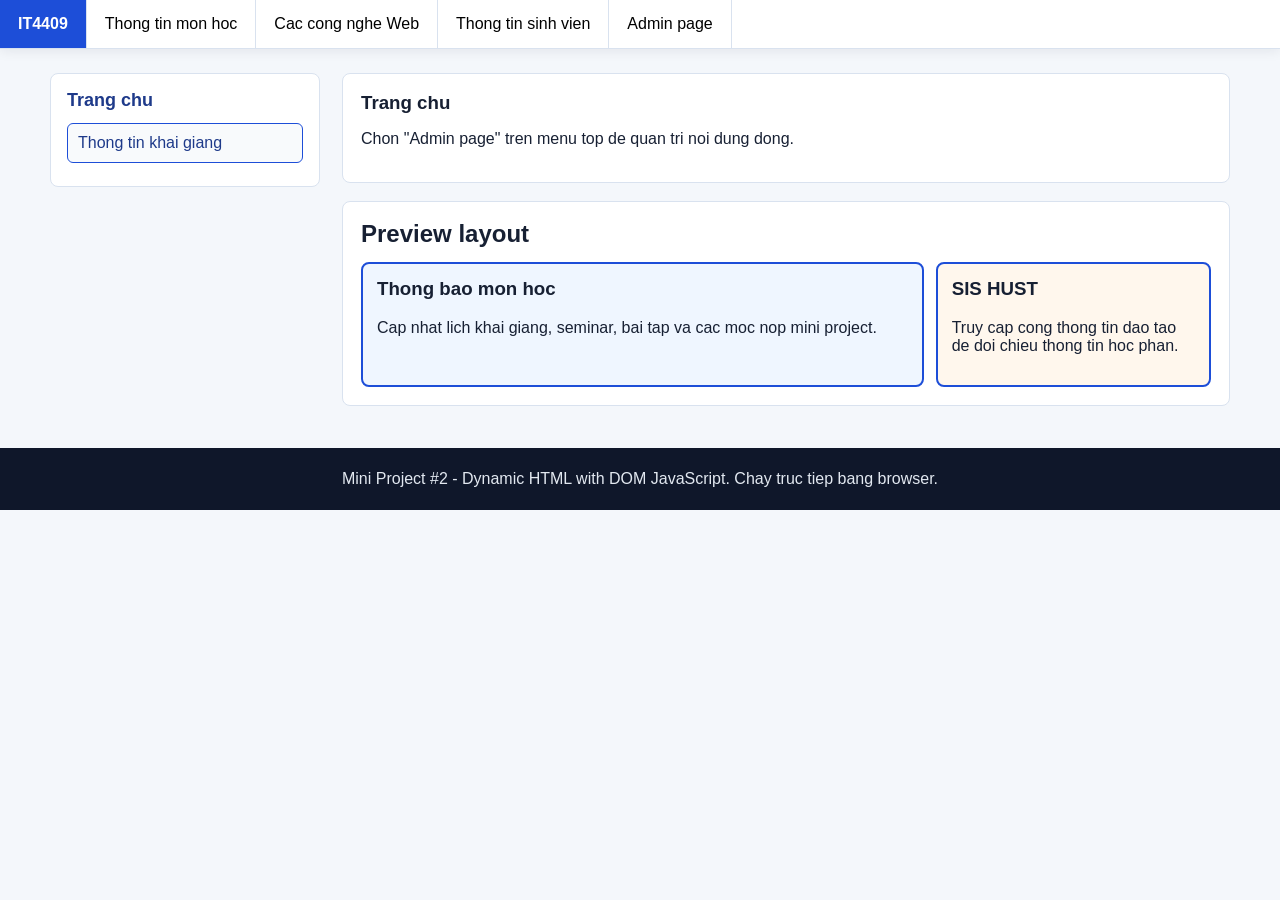
==== mini-project-2/index.html @ bc38d8d2 "Add mini projects 2 and 3 with HTML, CSS, and JavaScript functionality" ====
<!DOCTYPE html>
<html lang="vi">
<head>
  <meta charset="UTF-8">
  <meta name="viewport" content="width=device-width, initial-scale=1.0">
  <title>Mini Project #2 - Dynamic HTML Admin</title>
  <link rel="stylesheet" href="styles.css">
</head>
<body>
  <header class="topbar">
    <button id="home-logo" class="logo" title="Trang chu">IT4409</button>
    <nav id="top-menu" class="top-menu" aria-label="Menu top"></nav>
  </header>

  <div class="shell">
    <aside class="left-panel">
      <h2 id="left-title">Menu left</h2>
      <nav id="left-menu"></nav>
    </aside>
    <main class="page">
      <section id="admin-area"></section>
      <section id="preview-area" class="preview-area"></section>
    </main>
  </div>

  <footer class="footer">Mini Project #2 - Dynamic HTML with DOM JavaScript. Chay truc tiep bang browser.</footer>
  <script src="app.js"></script>
</body>
</html>
---- mini-project-2/styles.css ----
:root {
  --bg: #f4f7fb;
  --paper: #fff;
  --ink: #172033;
  --muted: #667085;
  --primary: #1d4ed8;
  --primary-dark: #1e3a8a;
  --danger: #b42318;
  --line: #d9e2ef;
  --soft: #eff6ff;
}

* { box-sizing: border-box; }

body {
  margin: 0;
  background: var(--bg);
  color: var(--ink);
  font-family: Arial, Helvetica, sans-serif;
}

button, input, textarea, select {
  font: inherit;
}

.topbar {
  position: sticky;
  top: 0;
  z-index: 10;
  display: flex;
  background: var(--paper);
  border-bottom: 1px solid var(--line);
  box-shadow: 0 2px 12px rgba(15, 23, 42, 0.08);
}

.logo, .top-menu button {
  border: 0;
  border-right: 1px solid var(--line);
  background: var(--paper);
  padding: 15px 18px;
  cursor: pointer;
  white-space: nowrap;
}

.logo {
  font-weight: 800;
  color: var(--primary);
}

.top-menu {
  display: flex;
  flex: 1;
  overflow-x: auto;
}

.top-menu button.active, .logo.active, .top-menu button:hover, .logo:hover {
  background: var(--primary);
  color: #fff;
}

.shell {
  display: grid;
  grid-template-columns: 270px minmax(0, 1fr);
  gap: 22px;
  width: min(1180px, calc(100% - 28px));
  margin: 24px auto;
}

.left-panel, .card, .content-card {
  background: var(--paper);
  border: 1px solid var(--line);
  border-radius: 8px;
}

.left-panel {
  align-self: start;
  position: sticky;
  top: 62px;
  padding: 16px;
}

.left-panel h2 {
  margin: 0 0 12px;
  font-size: 18px;
  color: var(--primary-dark);
}

.left-panel button {
  display: block;
  width: 100%;
  margin: 7px 0;
  border: 1px solid var(--line);
  border-radius: 6px;
  background: #f8fafc;
  padding: 10px;
  text-align: left;
  cursor: pointer;
}

.left-panel button.active, .left-panel button:hover {
  border-color: var(--primary);
  color: var(--primary-dark);
}

.card {
  margin-bottom: 18px;
  padding: 18px;
}

.card h1, .card h2 {
  margin: 0 0 14px;
}

.toolbar {
  display: flex;
  flex-wrap: wrap;
  gap: 8px;
  align-items: center;
  margin: 10px 0 16px;
}

.btn {
  border: 1px solid var(--primary);
  border-radius: 6px;
  background: var(--primary);
  color: #fff;
  padding: 8px 11px;
  cursor: pointer;
}

.btn.secondary {
  background: #fff;
  color: var(--primary);
}

.btn.danger {
  border-color: var(--danger);
  background: var(--danger);
}

.item-row {
  display: grid;
  grid-template-columns: minmax(0, 1fr) auto;
  gap: 12px;
  align-items: center;
  padding: 12px 0;
  border-top: 1px solid var(--line);
}

.item-title {
  min-width: 0;
}

.item-title strong {
  display: block;
}

.item-title span {
  color: var(--muted);
  font-size: 14px;
}

.actions {
  display: flex;
  flex-wrap: wrap;
  gap: 6px;
}

.form-grid {
  display: grid;
  grid-template-columns: repeat(2, minmax(0, 1fr));
  gap: 12px;
}

.form-grid label, .form-grid .wide {
  display: grid;
  gap: 6px;
}

.form-grid .wide {
  grid-column: 1 / -1;
}

input, textarea, select {
  width: 100%;
  border: 1px solid var(--line);
  border-radius: 6px;
  padding: 9px 10px;
  background: #fff;
}

textarea {
  min-height: 180px;
  resize: vertical;
  font-family: Consolas, monospace;
}

.preview-grid {
  display: grid;
  grid-template-columns: repeat(12, 1fr);
  gap: 12px;
}

.content-box {
  min-height: 120px;
  border: 2px solid var(--primary);
  border-radius: 8px;
  background: var(--soft);
  padding: 14px;
  overflow: auto;
}

.content-box h3 {
  margin-top: 0;
}

.empty {
  color: var(--muted);
  padding: 18px;
  background: #f8fafc;
  border: 1px dashed var(--line);
  border-radius: 8px;
}

.footer {
  padding: 22px;
  text-align: center;
  color: #e2e8f0;
  background: #0f172a;
}

.help-body {
  background: #fff;
}

.help-page {
  width: min(820px, calc(100% - 28px));
  margin: 32px auto;
  line-height: 1.7;
}

@media (max-width: 840px) {
  .shell {
    grid-template-columns: 1fr;
  }

  .left-panel {
    position: static;
  }

  .form-grid {
    grid-template-columns: 1fr;
  }

}

@media (max-width: 560px) {
  .topbar, .top-menu {
    flex-wrap: wrap;
  }

  .logo, .top-menu button {
    flex: 1 0 100%;
    text-align: left;
  }

  .content-box {
    grid-column: span 12 !important;
  }
}
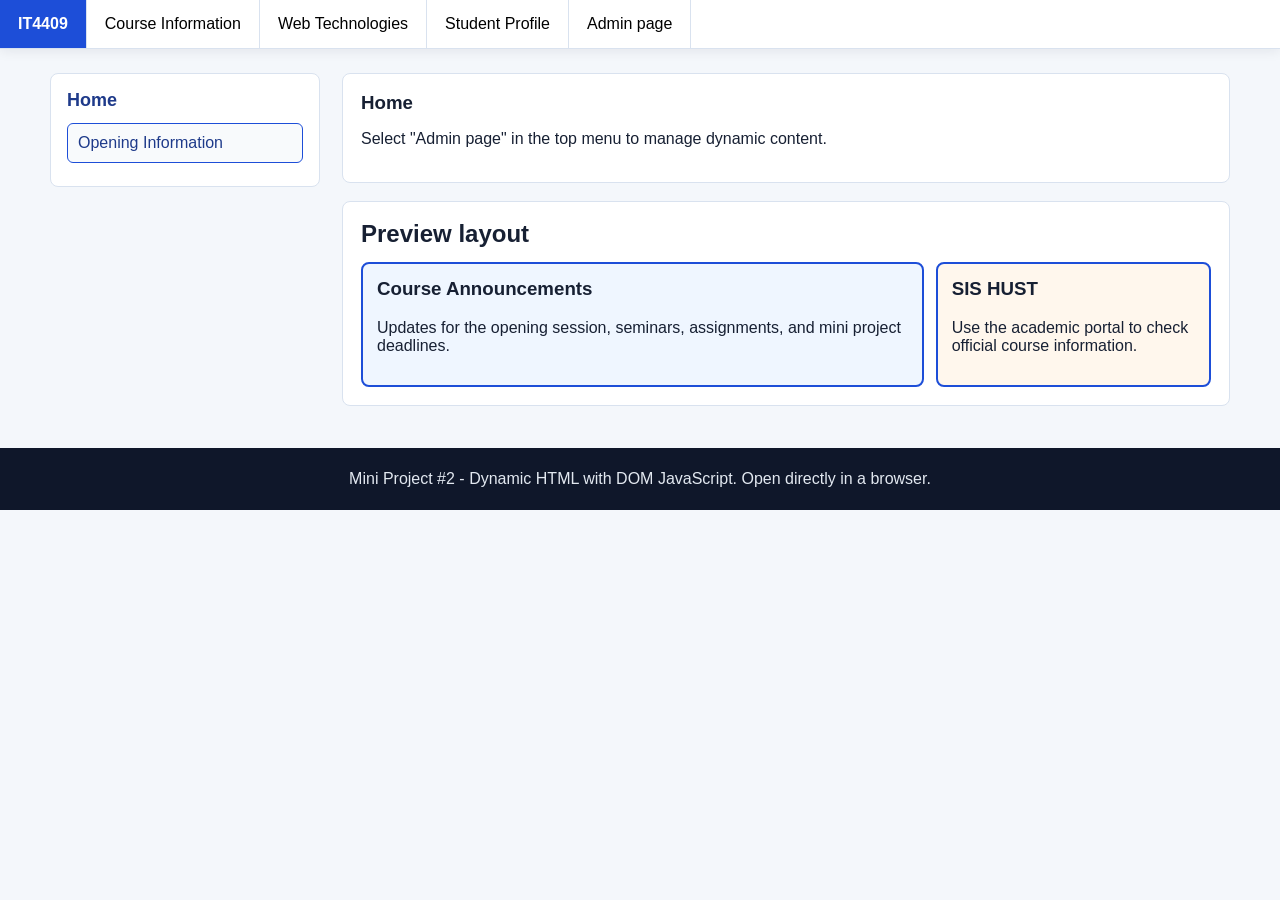
==== commit 011e5685: "Complete web technology mini projects" ====
--- a/mini-project-2/index.html
+++ b/mini-project-2/index.html
@@ -1,5 +1,5 @@
 <!DOCTYPE html>
-<html lang="vi">
+<html lang="en">
 <head>
   <meta charset="UTF-8">
   <meta name="viewport" content="width=device-width, initial-scale=1.0">
@@ -8,7 +8,7 @@
 </head>
 <body>
   <header class="topbar">
-    <button id="home-logo" class="logo" title="Trang chu">IT4409</button>
+    <button id="home-logo" class="logo" title="Home">IT4409</button>
     <nav id="top-menu" class="top-menu" aria-label="Menu top"></nav>
   </header>
 
@@ -23,7 +23,7 @@
     </main>
   </div>
 
-  <footer class="footer">Mini Project #2 - Dynamic HTML with DOM JavaScript. Chay truc tiep bang browser.</footer>
+  <footer class="footer">Mini Project #2 - Dynamic HTML with DOM JavaScript. Open directly in a browser.</footer>
   <script src="app.js"></script>
 </body>
 </html>
--- a/mini-project-2/styles.css
+++ b/mini-project-2/styles.css
@@ -119,6 +119,40 @@
   margin: 10px 0 16px;
 }
 
+.hint {
+  margin: 0 0 14px;
+  color: var(--muted);
+}
+
+.shortcut-grid {
+  display: grid;
+  grid-template-columns: repeat(3, minmax(0, 1fr));
+  gap: 12px;
+  margin: 12px 0 18px;
+}
+
+.shortcut {
+  display: grid;
+  gap: 6px;
+  border: 1px solid var(--line);
+  border-radius: 8px;
+  background: #f8fafc;
+  color: var(--ink);
+  padding: 14px;
+  text-align: left;
+  cursor: pointer;
+}
+
+.shortcut:hover {
+  border-color: var(--primary);
+  color: var(--primary-dark);
+}
+
+.shortcut span {
+  color: var(--muted);
+  font-size: 14px;
+}
+
 .btn {
   border: 1px solid var(--primary);
   border-radius: 6px;
@@ -252,6 +286,10 @@
     grid-template-columns: 1fr;
   }
 
+  .shortcut-grid {
+    grid-template-columns: 1fr;
+  }
+
 }
 
 @media (max-width: 560px) {
